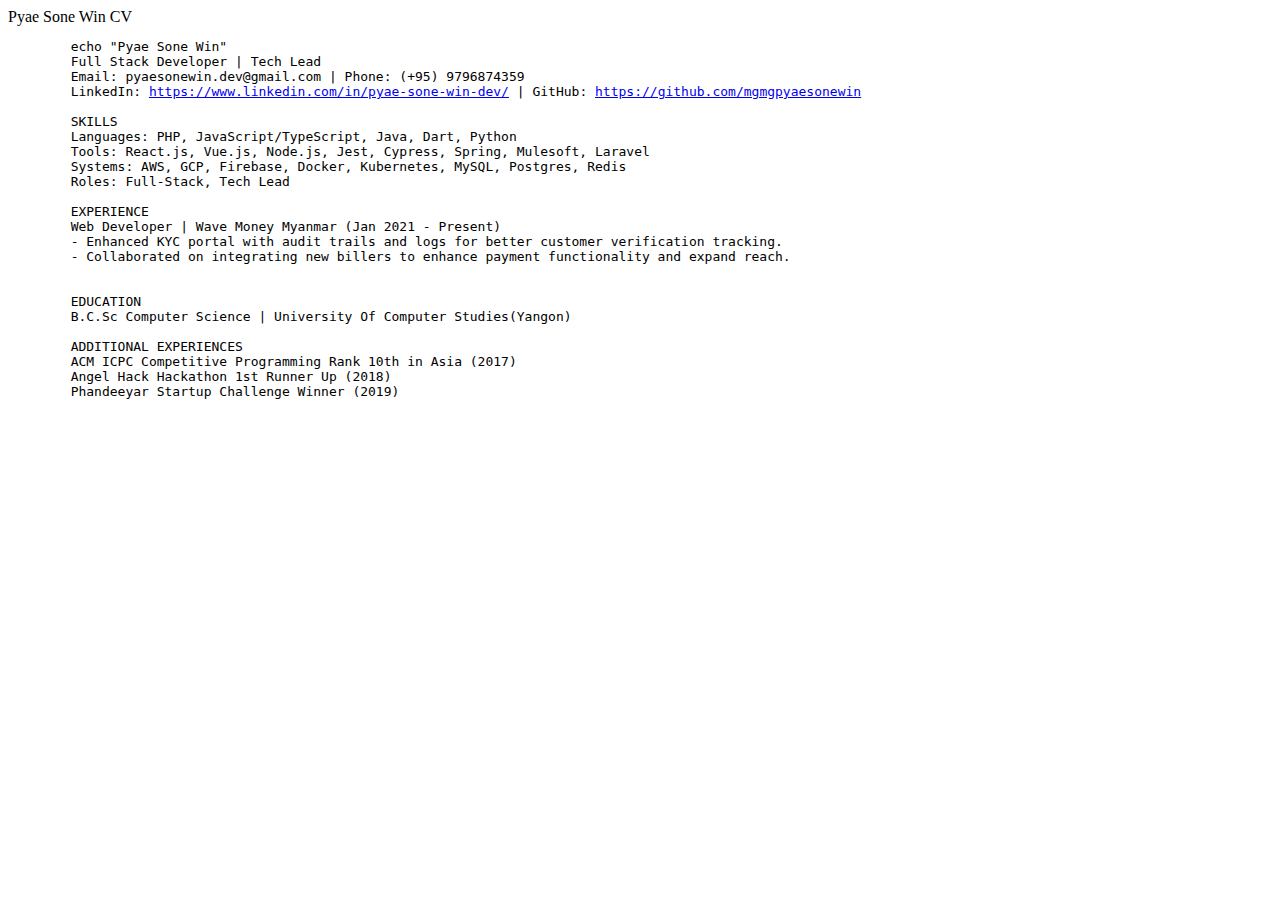
==== index.html @ 71d4b7da "Update index.html" ====
<!DOCTYPE html>
<html lang="en">
<head>
  <meta charset="UTF-8">
  <meta name="viewport" content="width=device-width, initial-scale=1.0">
  <link rel="stylesheet" href="styles.css">
  <title>Pyae Sone Win CV</title>
</head>
<body>
  <div class="terminal">
    <div class="header">
      <div class="buttons">
        <div class="red"></div>
        <div class="yellow"></div>
        <div class="green"></div>
      </div>
      <div class="title">Pyae Sone Win CV</div>
    </div>
    <div class="content">
      <pre>
        <span class="command">echo</span> "Pyae Sone Win"
        <span class="command">Full Stack Developer | Tech Lead</span>
        <span class="command">Email: pyaesonewin.dev@gmail.com | Phone: (+95) 9796874359</span>
        <span class="command">LinkedIn: <a href="https://www.linkedin.com/in/pyae-sone-win-dev/">https://www.linkedin.com/in/pyae-sone-win-dev/</a> | GitHub: <a href="https://github.com/mgmgpyaesonewin">https://github.com/mgmgpyaesonewin</a></span>
        
        <span class="section-title">SKILLS</span>
        <span class="command">Languages:</span> PHP, JavaScript/TypeScript, Java, Dart, Python
        <span class="command">Tools:</span> React.js, Vue.js, Node.js, Jest, Cypress, Spring, Mulesoft, Laravel
        <span class="command">Systems:</span> AWS, GCP, Firebase, Docker, Kubernetes, MySQL, Postgres, Redis
        <span class="command">Roles:</span> Full-Stack, Tech Lead

        <span class="section-title">EXPERIENCE</span>
        <span class="command">Web Developer | Wave Money Myanmar (Jan 2021 - Present)</span>
        <span class="description">- Enhanced KYC portal with audit trails and logs for better customer verification tracking.</span>
        <span class="description">- Collaborated on integrating new billers to enhance payment functionality and expand reach.</span>
        <!-- Add more experience here -->

        <span class="section-title">EDUCATION</span>
        <span class="command">B.C.Sc Computer Science | University Of Computer Studies(Yangon)</span>

        <span class="section-title">ADDITIONAL EXPERIENCES</span>
        <span class="command">ACM ICPC Competitive Programming Rank 10th in Asia (2017)</span>
        <span class="command">Angel Hack Hackathon 1st Runner Up (2018)</span>
        <span class="command">Phandeeyar Startup Challenge Winner (2019)</span>
      </pre>
    </div>
  </div>
</body>
</html>
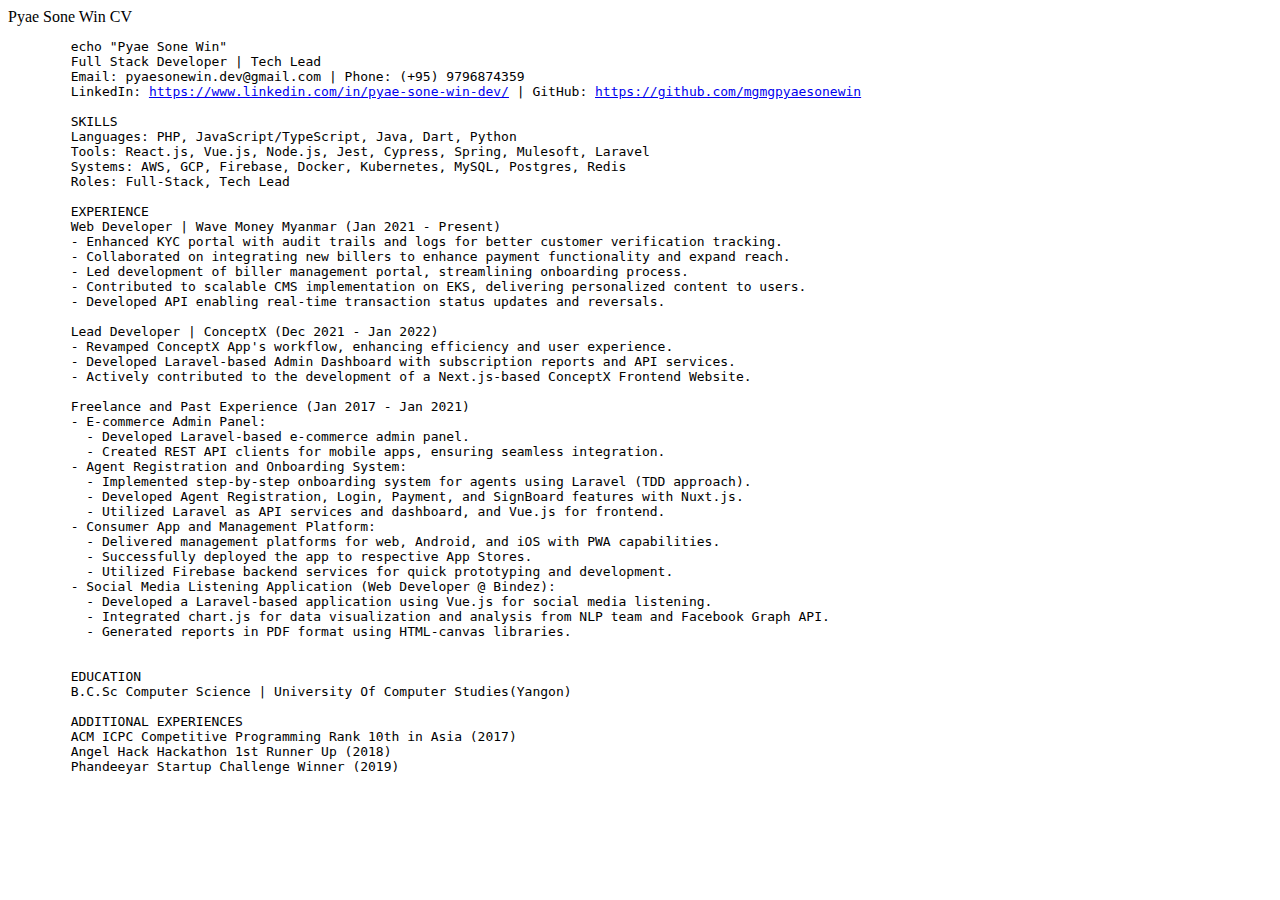
==== commit 4af44729: "Update index.html" ====
--- a/index.html
+++ b/index.html
@@ -3,7 +3,7 @@
 <head>
   <meta charset="UTF-8">
   <meta name="viewport" content="width=device-width, initial-scale=1.0">
-  <link rel="stylesheet" href="styles.css">
+  <link rel="stylesheet" href="/css/styles.css">
   <title>Pyae Sone Win CV</title>
 </head>
 <body>
@@ -33,7 +33,32 @@
         <span class="command">Web Developer | Wave Money Myanmar (Jan 2021 - Present)</span>
         <span class="description">- Enhanced KYC portal with audit trails and logs for better customer verification tracking.</span>
         <span class="description">- Collaborated on integrating new billers to enhance payment functionality and expand reach.</span>
-        <!-- Add more experience here -->
+        <span class="description">- Led development of biller management portal, streamlining onboarding process.</span>
+        <span class="description">- Contributed to scalable CMS implementation on EKS, delivering personalized content to users.</span>
+        <span class="description">- Developed API enabling real-time transaction status updates and reversals.</span>
+        
+        <span class="command">Lead Developer | ConceptX (Dec 2021 - Jan 2022)</span>
+        <span class="description">- Revamped ConceptX App's workflow, enhancing efficiency and user experience.</span>
+        <span class="description">- Developed Laravel-based Admin Dashboard with subscription reports and API services.</span>
+        <span class="description">- Actively contributed to the development of a Next.js-based ConceptX Frontend Website.</span>
+        
+        <span class="command">Freelance and Past Experience (Jan 2017 - Jan 2021)</span>
+        <span class="description">- E-commerce Admin Panel:</span>
+        <span class="description">  - Developed Laravel-based e-commerce admin panel.</span>
+        <span class="description">  - Created REST API clients for mobile apps, ensuring seamless integration.</span>
+        <span class="description">- Agent Registration and Onboarding System:</span>
+        <span class="description">  - Implemented step-by-step onboarding system for agents using Laravel (TDD approach).</span>
+        <span class="description">  - Developed Agent Registration, Login, Payment, and SignBoard features with Nuxt.js.</span>
+        <span class="description">  - Utilized Laravel as API services and dashboard, and Vue.js for frontend.</span>
+        <span class="description">- Consumer App and Management Platform:</span>
+        <span class="description">  - Delivered management platforms for web, Android, and iOS with PWA capabilities.</span>
+        <span class="description">  - Successfully deployed the app to respective App Stores.</span>
+        <span class="description">  - Utilized Firebase backend services for quick prototyping and development.</span>
+        <span class="description">- Social Media Listening Application (Web Developer @ Bindez):</span>
+        <span class="description">  - Developed a Laravel-based application using Vue.js for social media listening.</span>
+        <span class="description">  - Integrated chart.js for data visualization and analysis from NLP team and Facebook Graph API.</span>
+        <span class="description">  - Generated reports in PDF format using HTML-canvas libraries.</span>
+        <!-- ... Add more experiences here ... -->
 
         <span class="section-title">EDUCATION</span>
         <span class="command">B.C.Sc Computer Science | University Of Computer Studies(Yangon)</span>
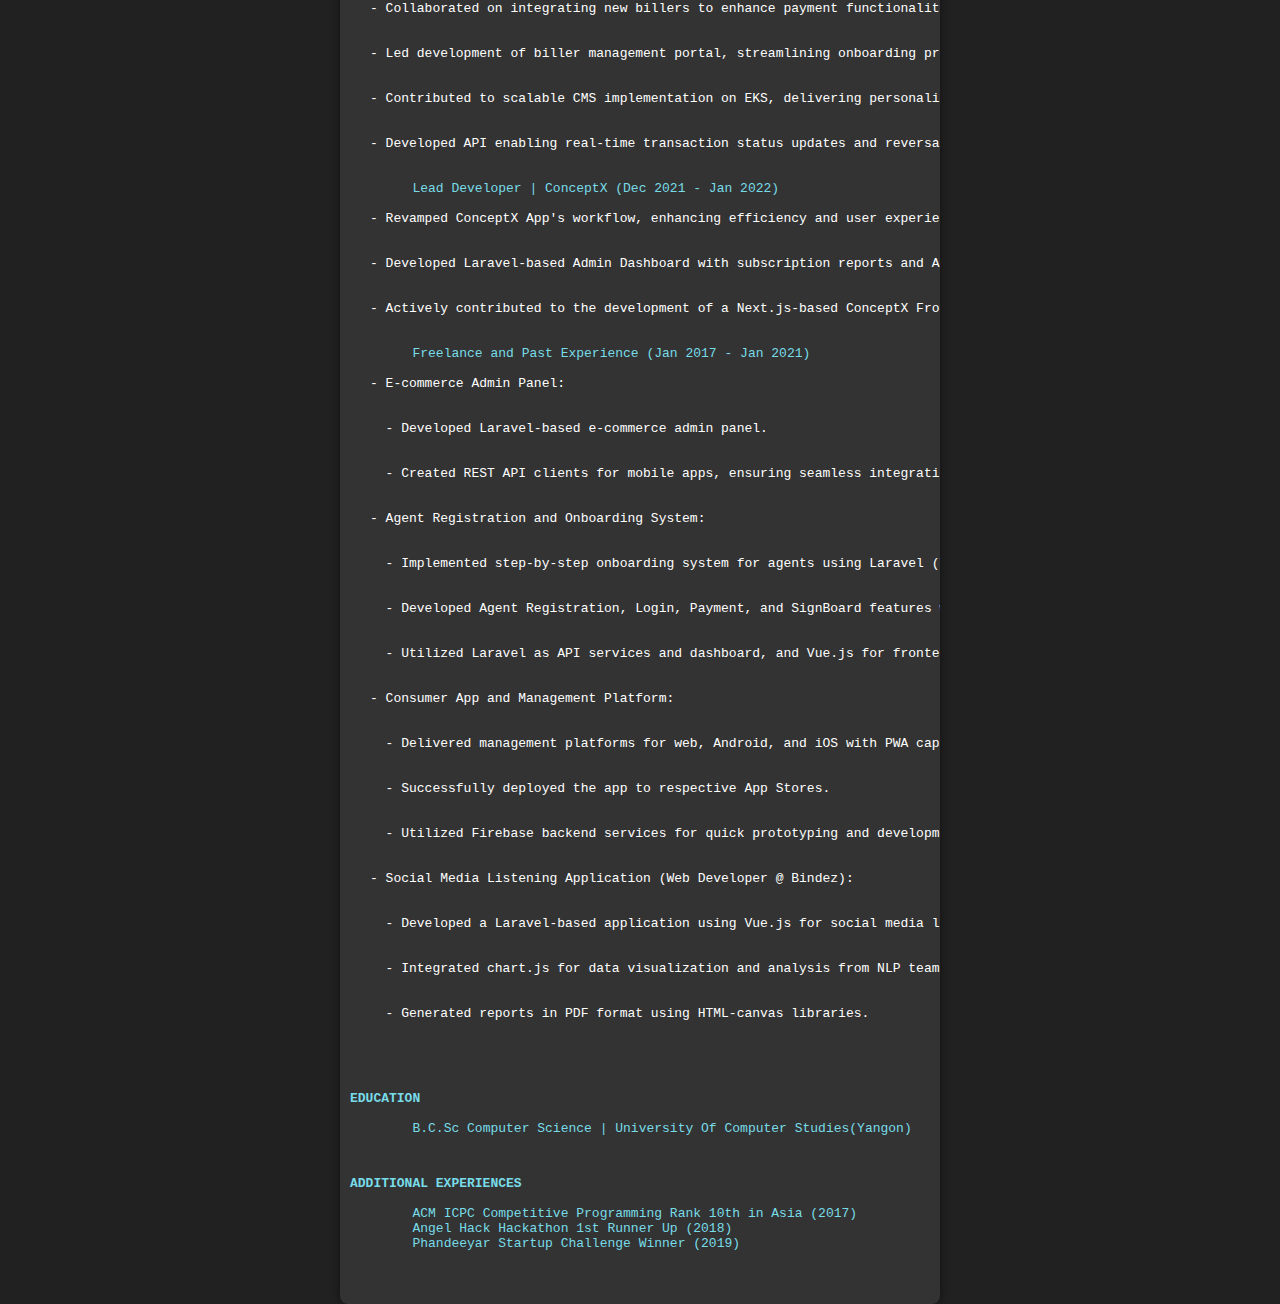
==== commit b2d25286: "Update index.html" ====
--- a/index.html
+++ b/index.html
@@ -3,7 +3,7 @@
 <head>
   <meta charset="UTF-8">
   <meta name="viewport" content="width=device-width, initial-scale=1.0">
-  <link rel="stylesheet" href="/css/styles.css">
+  <link rel="stylesheet" href="/css/style.css">
   <title>Pyae Sone Win CV</title>
 </head>
 <body>
--- a/css/style.css
+++ b/css/style.css
@@ -0,0 +1,67 @@
+body {
+  margin: 0;
+  font-family: monospace;
+  background-color: #212121;
+  color: #fff;
+  display: flex;
+  justify-content: center;
+  align-items: center;
+  height: 100vh;
+}
+
+.terminal {
+  width: 600px;
+  border-radius: 8px;
+  background-color: #333;
+  box-shadow: 0 0 10px rgba(0, 0, 0, 0.5);
+  overflow: hidden;
+}
+
+.header {
+  background-color: #444;
+  display: flex;
+  align-items: center;
+  padding: 6px;
+}
+
+.buttons {
+  width: 20px;
+  height: 20px;
+  border-radius: 50%;
+  background-color: #ff5f57;
+  display: flex;
+  margin-right: 8px;
+}
+
+.red, .yellow, .green {
+  width: 6px;
+  height: 6px;
+  border-radius: 50%;
+  margin: auto;
+}
+
+.title {
+  font-size: 14px;
+  color: #fff;
+}
+
+.content {
+  padding: 10px;
+  white-space: pre-line;
+}
+
+.command {
+  color: #78dce8;
+}
+
+.section-title {
+  color: #78dce8;
+  font-weight: bold;
+  margin-top: 10px;
+  display: block;
+}
+
+.description {
+  display: block;
+  margin-left: 20px;
+}
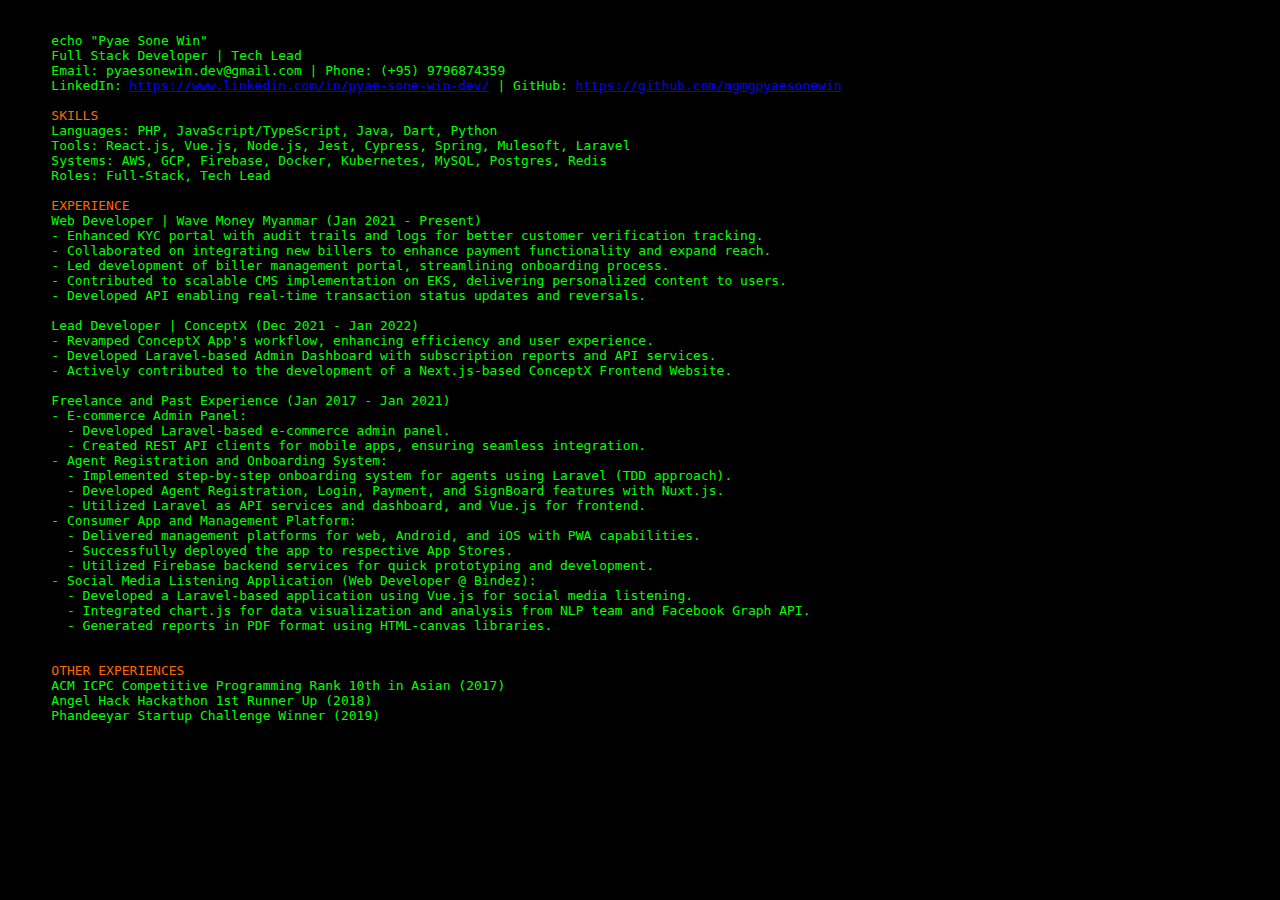
==== commit b44fb3c2: "Update index.html" ====
--- a/index.html
+++ b/index.html
@@ -3,72 +3,79 @@
 <head>
   <meta charset="UTF-8">
   <meta name="viewport" content="width=device-width, initial-scale=1.0">
-  <link rel="stylesheet" href="/css/style.css">
-  <title>Pyae Sone Win CV</title>
+  <title>Pyae Sone Win - CV</title>
+  <style>
+    body {
+      background-color: black;
+      color: #00ff00;
+      font-family: "Courier New", monospace;
+      margin: 0;
+      padding: 20px;
+    }
+
+    .command {
+      color: #00ff00;
+    }
+
+    .section-title {
+      color: #ff6600;
+    }
+
+    .link {
+      color: #0000ff;
+    }
+  </style>
 </head>
 <body>
-  <div class="terminal">
-    <div class="header">
-      <div class="buttons">
-        <div class="red"></div>
-        <div class="yellow"></div>
-        <div class="green"></div>
-      </div>
-      <div class="title">Pyae Sone Win CV</div>
-    </div>
-    <div class="content">
-      <pre>
-        <span class="command">echo</span> "Pyae Sone Win"
-        <span class="command">Full Stack Developer | Tech Lead</span>
-        <span class="command">Email: pyaesonewin.dev@gmail.com | Phone: (+95) 9796874359</span>
-        <span class="command">LinkedIn: <a href="https://www.linkedin.com/in/pyae-sone-win-dev/">https://www.linkedin.com/in/pyae-sone-win-dev/</a> | GitHub: <a href="https://github.com/mgmgpyaesonewin">https://github.com/mgmgpyaesonewin</a></span>
-        
-        <span class="section-title">SKILLS</span>
-        <span class="command">Languages:</span> PHP, JavaScript/TypeScript, Java, Dart, Python
-        <span class="command">Tools:</span> React.js, Vue.js, Node.js, Jest, Cypress, Spring, Mulesoft, Laravel
-        <span class="command">Systems:</span> AWS, GCP, Firebase, Docker, Kubernetes, MySQL, Postgres, Redis
-        <span class="command">Roles:</span> Full-Stack, Tech Lead
+  <pre>
+    <span class="command">echo</span> "Pyae Sone Win"
+    <span class="command">Full Stack Developer | Tech Lead</span>
+    <span class="command">Email: pyaesonewin.dev@gmail.com | Phone: (+95) 9796874359</span>
+    <span class="command">LinkedIn: <a class="link" href="https://www.linkedin.com/in/pyae-sone-win-dev/">https://www.linkedin.com/in/pyae-sone-win-dev/</a> | GitHub: <a class="link" href="https://github.com/mgmgpyaesonewin">https://github.com/mgmgpyaesonewin</a></span>
+    
+    <span class="section-title">SKILLS</span>
+    <span class="command">Languages:</span> PHP, JavaScript/TypeScript, Java, Dart, Python
+    <span class="command">Tools:</span> React.js, Vue.js, Node.js, Jest, Cypress, Spring, Mulesoft, Laravel
+    <span class="command">Systems:</span> AWS, GCP, Firebase, Docker, Kubernetes, MySQL, Postgres, Redis
+    <span class="command">Roles:</span> Full-Stack, Tech Lead
 
-        <span class="section-title">EXPERIENCE</span>
-        <span class="command">Web Developer | Wave Money Myanmar (Jan 2021 - Present)</span>
-        <span class="description">- Enhanced KYC portal with audit trails and logs for better customer verification tracking.</span>
-        <span class="description">- Collaborated on integrating new billers to enhance payment functionality and expand reach.</span>
-        <span class="description">- Led development of biller management portal, streamlining onboarding process.</span>
-        <span class="description">- Contributed to scalable CMS implementation on EKS, delivering personalized content to users.</span>
-        <span class="description">- Developed API enabling real-time transaction status updates and reversals.</span>
-        
-        <span class="command">Lead Developer | ConceptX (Dec 2021 - Jan 2022)</span>
-        <span class="description">- Revamped ConceptX App's workflow, enhancing efficiency and user experience.</span>
-        <span class="description">- Developed Laravel-based Admin Dashboard with subscription reports and API services.</span>
-        <span class="description">- Actively contributed to the development of a Next.js-based ConceptX Frontend Website.</span>
-        
-        <span class="command">Freelance and Past Experience (Jan 2017 - Jan 2021)</span>
-        <span class="description">- E-commerce Admin Panel:</span>
-        <span class="description">  - Developed Laravel-based e-commerce admin panel.</span>
-        <span class="description">  - Created REST API clients for mobile apps, ensuring seamless integration.</span>
-        <span class="description">- Agent Registration and Onboarding System:</span>
-        <span class="description">  - Implemented step-by-step onboarding system for agents using Laravel (TDD approach).</span>
-        <span class="description">  - Developed Agent Registration, Login, Payment, and SignBoard features with Nuxt.js.</span>
-        <span class="description">  - Utilized Laravel as API services and dashboard, and Vue.js for frontend.</span>
-        <span class="description">- Consumer App and Management Platform:</span>
-        <span class="description">  - Delivered management platforms for web, Android, and iOS with PWA capabilities.</span>
-        <span class="description">  - Successfully deployed the app to respective App Stores.</span>
-        <span class="description">  - Utilized Firebase backend services for quick prototyping and development.</span>
-        <span class="description">- Social Media Listening Application (Web Developer @ Bindez):</span>
-        <span class="description">  - Developed a Laravel-based application using Vue.js for social media listening.</span>
-        <span class="description">  - Integrated chart.js for data visualization and analysis from NLP team and Facebook Graph API.</span>
-        <span class="description">  - Generated reports in PDF format using HTML-canvas libraries.</span>
-        <!-- ... Add more experiences here ... -->
+    <span class="section-title">EXPERIENCE</span>
+    <span class="command">Web Developer | Wave Money Myanmar (Jan 2021 - Present)</span>
+    <span class="description">- Enhanced KYC portal with audit trails and logs for better customer verification tracking.</span>
+    <span class="description">- Collaborated on integrating new billers to enhance payment functionality and expand reach.</span>
+    <span class="description">- Led development of biller management portal, streamlining onboarding process.</span>
+    <span class="description">- Contributed to scalable CMS implementation on EKS, delivering personalized content to users.</span>
+    <span class="description">- Developed API enabling real-time transaction status updates and reversals.</span>
+    
+    <span class="command">Lead Developer | ConceptX (Dec 2021 - Jan 2022)</span>
+    <span class="description">- Revamped ConceptX App's workflow, enhancing efficiency and user experience.</span>
+    <span class="description">- Developed Laravel-based Admin Dashboard with subscription reports and API services.</span>
+    <span class="description">- Actively contributed to the development of a Next.js-based ConceptX Frontend Website.</span>
+    
+    <span class="command">Freelance and Past Experience (Jan 2017 - Jan 2021)</span>
+    <span class="description">- E-commerce Admin Panel:</span>
+    <span class="description">  - Developed Laravel-based e-commerce admin panel.</span>
+    <span class="description">  - Created REST API clients for mobile apps, ensuring seamless integration.</span>
+    <span class="description">- Agent Registration and Onboarding System:</span>
+    <span class="description">  - Implemented step-by-step onboarding system for agents using Laravel (TDD approach).</span>
+    <span class="description">  - Developed Agent Registration, Login, Payment, and SignBoard features with Nuxt.js.</span>
+    <span class="description">  - Utilized Laravel as API services and dashboard, and Vue.js for frontend.</span>
+    <span class="description">- Consumer App and Management Platform:</span>
+    <span class="description">  - Delivered management platforms for web, Android, and iOS with PWA capabilities.</span>
+    <span class="description">  - Successfully deployed the app to respective App Stores.</span>
+    <span class="description">  - Utilized Firebase backend services for quick prototyping and development.</span>
+    <span class="description">- Social Media Listening Application (Web Developer @ Bindez):</span>
+    <span class="description">  - Developed a Laravel-based application using Vue.js for social media listening.</span>
+    <span class="description">  - Integrated chart.js for data visualization and analysis from NLP team and Facebook Graph API.</span>
+    <span class="description">  - Generated reports in PDF format using HTML-canvas libraries.</span>
+    <!-- ... Add more experience sections here ... -->
 
-        <span class="section-title">EDUCATION</span>
-        <span class="command">B.C.Sc Computer Science | University Of Computer Studies(Yangon)</span>
-
-        <span class="section-title">ADDITIONAL EXPERIENCES</span>
-        <span class="command">ACM ICPC Competitive Programming Rank 10th in Asia (2017)</span>
-        <span class="command">Angel Hack Hackathon 1st Runner Up (2018)</span>
-        <span class="command">Phandeeyar Startup Challenge Winner (2019)</span>
-      </pre>
-    </div>
-  </div>
+    <span class="section-title">OTHER EXPERIENCES</span>
+    <span class="command">ACM ICPC Competitive Programming Rank 10th in Asian (2017)</span>
+    <span class="command">Angel Hack Hackathon 1st Runner Up (2018)</span>
+    <span class="command">Phandeeyar Startup Challenge Winner (2019)</span>
+    
+    <!-- Add more other experiences here -->
+  </pre>
 </body>
 </html>
